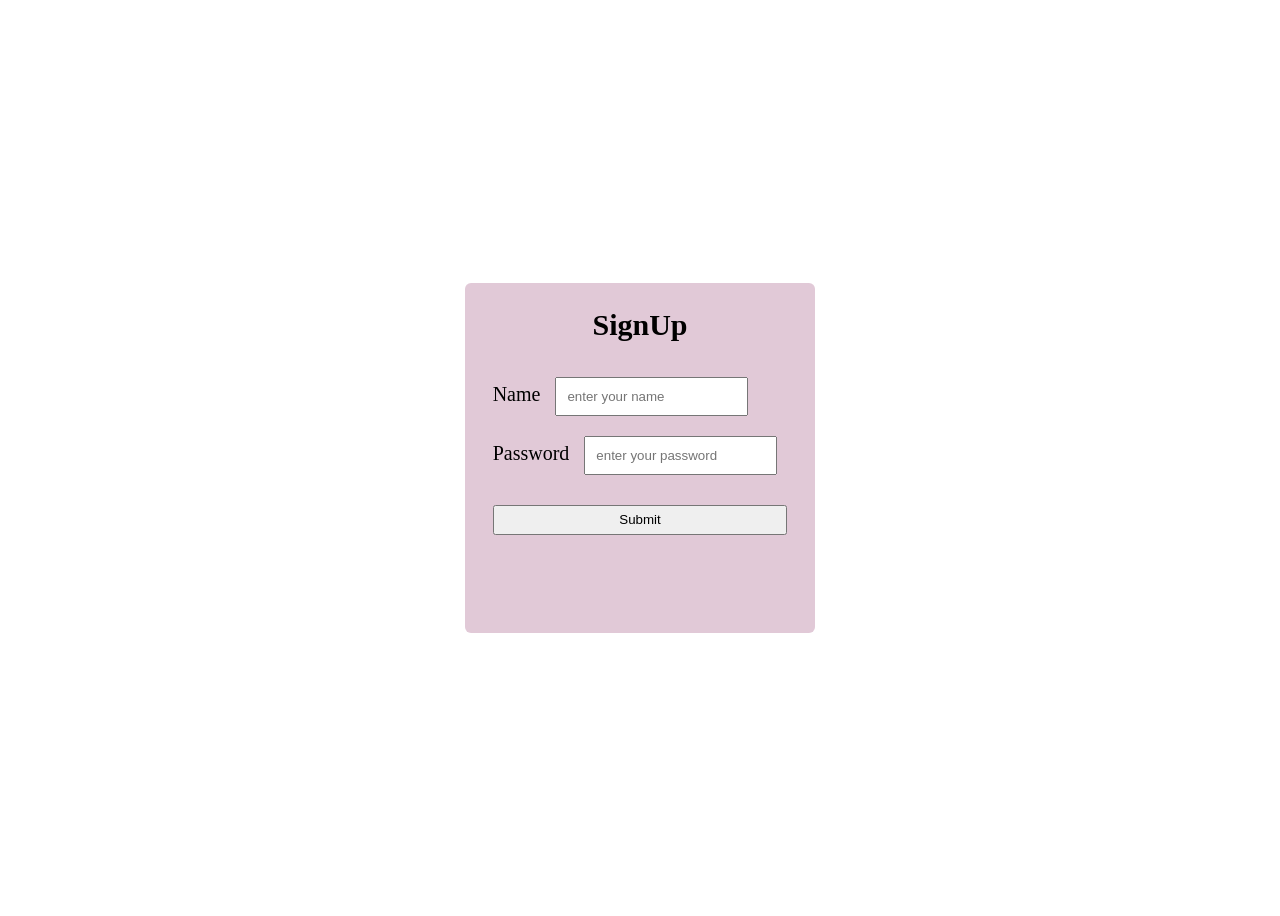
==== sign_up.html @ cf1103ae "feat: implement z-pattern layout for urban sound" ====
<!DOCTYPE html>
<html lang="en">

<head>
    <meta charset="UTF-8">
    <meta name="viewport" content="width=device-width, initial-scale=1.0">
    <title>Sign Up Form</title>
    <link rel="stylesheet" href="sign_up_style.css">
</head>

<body>
    <div id="di">
        <form>
            <h2>SignUp</h2>
            <div>
                <label for="name">Name</label>
                <input type="text" id="name" placeholder="enter your name">
            </div>

            <div>
                <label for="pass">Password</label>
                <input type="password" id="pass" placeholder="enter your password">
            </div>

            <div>
                <input type="submit" id="sub">
            </div>
        </form>
    </div>
</body>

</html>
---- sign_up_style.css ----
#di{
    background-color: rgb(225, 201, 215);
    height: 350px;
    width: 350px;
    display: flex;
    justify-content: center;
    border-radius: 6px;
    font-size: 20px;

}
h2{
    text-align: center;
}
body{
    display: flex;
    flex-direction: column;
    justify-content: center;
    align-items: center;
    height: 100vh;
}
#name,#pass{
    padding: 10px;
    margin:10px;
}
#pass{
    margin-bottom: 30px;
}
#sub{
    width: 100%;
    height: 30px;
    cursor: pointer;
}
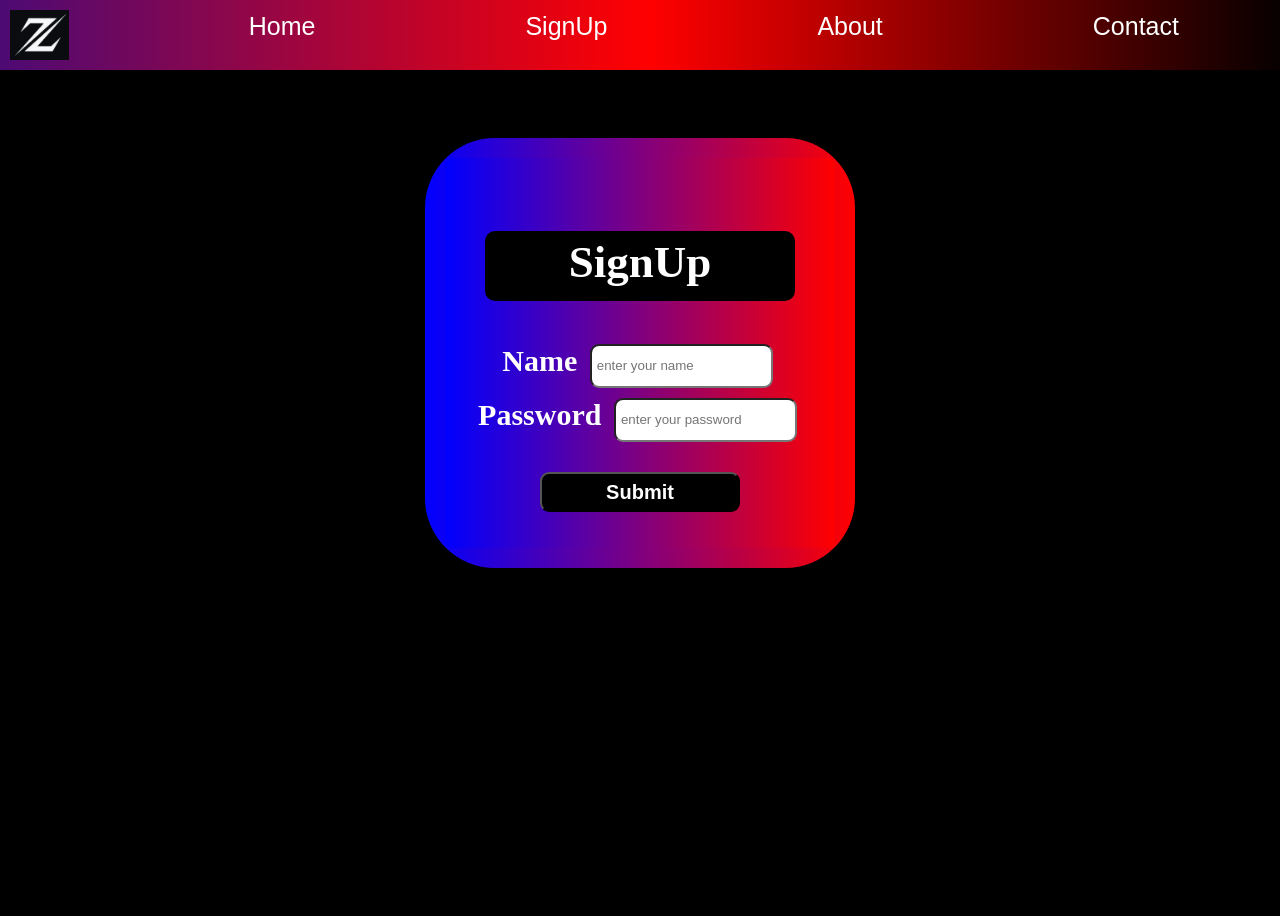
==== commit 32a52d68: "update: synced all saved changes and images" ====
--- a/sign_up.html
+++ b/sign_up.html
@@ -9,9 +9,18 @@
 </head>
 
 <body>
+    <div class="navbar">
+        <nav>
+                <img src="z_logo.png" alt="logo" height="50px" class="img_1">
+                <a href="#Home" class="Home">Home</a>
+                <a href="sign_up.html" class="Home" target="_blank">SignUp</a>
+                <a href="#about" class="Home">About</a>
+                <a href="#Contact" class="Home">Contact</a>
+        </nav>
+        <div class="form_container">
     <div id="di">
         <form>
-            <h2>SignUp</h2>
+            <h2 class="sign">SignUp</h2>
             <div>
                 <label for="name">Name</label>
                 <input type="text" id="name" placeholder="enter your name">
@@ -25,7 +34,8 @@
             <div>
                 <input type="submit" id="sub">
             </div>
-        </form>
+        </form></div>
+    </div>
     </div>
 </body>
 
--- a/sign_up_style.css
+++ b/sign_up_style.css
@@ -1,32 +1,128 @@
 #di{
-    background-color: rgb(225, 201, 215);
+   background:linear-gradient(to right,blue,red);
+    
     height: 350px;
     width: 350px;
     display: flex;
+    padding: 20px;
+    margin: 20px;
     justify-content: center;
     border-radius: 6px;
     font-size: 20px;
 
+}
+.about {
+    height: 600px;
+    width: 100%;
+    background-image: url('about.png');
+   background-size: cover;
+   background-position: center; 
+}
+.sign{
+    border:5px solid black;
+    background-color: black;
+    border-radius: 10px;
+    height: 60px;
+    width: 300px;
+    text-align: center;
+}
+form{
+color:white;
+font-size: 30px;
+font-weight: bold;
+display: flex;
+flex-direction: column;
+justify-content: center;
+align-items: center;
+   
+}
+.form_container{
+    margin-top: 130px;
+    border-radius: 70px;
+    background:linear-gradient(to right,blue,red);
+    
 }
 h2{
     text-align: center;
 }
 body{
     display: flex;
+    background-color: black;
+    /* background: linear-gradient(to right,black, rgb(220, 47, 47) , black); */
     flex-direction: column;
-    justify-content: center;
+    /* justify-content:space-evenly; */
     align-items: center;
     height: 100vh;
 }
+.navbar {
+    height: 50px;
+    width: 100%;
+    /* padding: 10px; */
+    /* this was giving overflow */
+    display: flex;
+    flex-direction: row;
+    justify-content: center;
+    flex-wrap: wrap;
+    position: sticky;
+    z-index: 2;
+    border: 50px;
+}
+nav{
+    height: 50px;
+    width: 100%;
+    padding: 10px;
+    display: flex;
+    flex-wrap: wrap;
+    position: fixed;
+    gap: 150px;
+    top: 0;
+    left: 0;
+    z-index: 3;
+    background: linear-gradient(to right, rgb(77, 10, 116), red,black);
+}
+.navbar::after {
+    top: 0;
+    left: 0;
+    position: absolute;
+    width: 50px;
+    border: 50px;
+    background: linear-gradient(to right, white, blue, purple);
+}
+.Home {
+    color: white;
+    font-size: 25px;
+    display: flex;
+    margin: 2px 30px;
+    font-family: sans-serif;
+    text-decoration: none;
+}
+
+.Home:hover {
+    color: black;
+    border-width: 50px;
+    border: 2px;
+    background: linear-gradient(to right, white, rgb(117, 111, 170));
+    text-decoration: underline;
+}
 #name,#pass{
-    padding: 10px;
-    margin:10px;
+    padding: 5px;
+    margin:5px;
+    height: 30px;
+    border-radius: 9px;
 }
 #pass{
     margin-bottom: 30px;
 }
 #sub{
-    width: 100%;
-    height: 30px;
-    cursor: pointer;
+    width: 200px;
+    height: 40px;
+    border-radius: 9px;
+    background-color: black;
+    color: white;
+     font-size: 20px;
+    font-weight: bold;
+}
+#sub:hover{
+    width: 300px;
+    height: 50px;
 }
